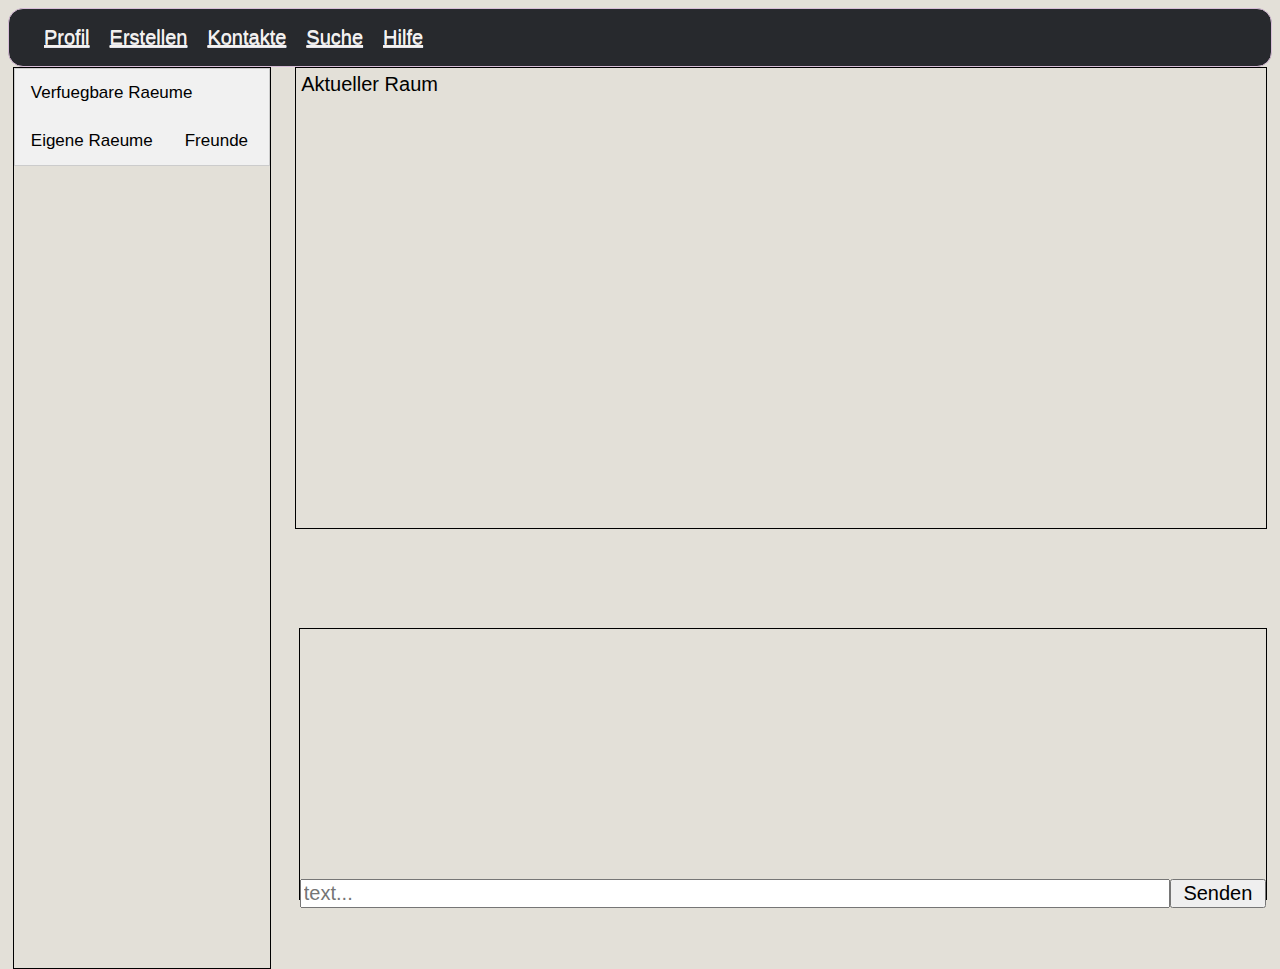
==== index.html @ d9fc5837 "add chat-component" ====
﻿<!DOCTYPE html>

<html lang="en" xmlns="http://www.w3.org/1999/xhtml">
<head>
    <meta charset="utf-8" />
    <title>QUATSCH</title>
    <link rel="stylesheet" type="text/css" href="css/MainPageCSS.css">
    <link rel="stylesheet" href="components/quatsch-chatbox.css">
</head>
<body>

<ul class="ul_Style">
  <li class="li_Style" id="profile_Dropdown">
      <a href="#">Profil</a>
      <div class="dropdown_Content">
      <a href="#">Link 1</a>
      <a href="#">Link 2</a>
      <a href="#">Link 3</a>
    </div>
  </li>
  <li class="li_Style" id="create_Dropdown">
      <a href="#">Erstellen</a>
      <div class="dropdown_Content">
      <a href="#">Link 1</a>
      <a href="#">Link 2</a>
      <a href="#">Link 3</a>
    </div>
  </li>
  <li class="li_Style"><a href="#">Kontakte</a></li>
  <li class="li_Style"><a href="#">Suche</a></li>
  <li class="li_Style"><a href="#">Hilfe</a></li>

</ul>
     <div class="div_Style" id="personal_List">
      <div class="tab">
      <button class="tablinks">Verfuegbare Raeume</button>
      <button class="tablinks">Eigene Raeume</button>
      <button class="tablinks">Freunde</button>
    </div>

    <div id="avaiableRooms" class="tabcontent">
      <h3>London</h3>
      <p>London is the capital city of England.</p>
    </div>

    <div id="ownRooms" class="tabcontent">
      <h3>Paris</h3>
      <p>Paris is the capital of France.</p>
    </div>

    <div id="friends" class="tabcontent">
</div>
    </div>
      <div class="active_Room">Aktueller Raum</div>



    <div class="divChat_Style" id="chat">
      <quatsch-chatbox nickname="test"></quatsch-chatbox>
    </div>

    <script src="scripts/vendor/peer.min.js" charset="utf-8"></script>
    <script src="scripts/main.js" charset="utf-8"></script>

    <script src="components/quatsch-chatbox.js" charset="utf-8"></script>
</body>
</html>
---- css/MainPageCSS.css ----
﻿* {
    font: normal 20px Amaranth, sans-serif;
}

body {
    background-color: #e3e0d8;
   
}

.active_Room {
    position:absolute;
    right:1%;
    border: 1px solid black;
    height:100%;
    width:75%;
    height:50%;
    padding:5px; margin-bottom:8px
}
#personal_List {
    position:absolute;
    left:1%;
    height:100%;
    width:20%;
    border: 1px solid black;
    
}

.divChat_Style {
    position:absolute;
    bottom:0%;
    right:1%;
    border: 1px solid black;
    width:75.5%;
    height:30%;

}




/* Quelle: https://www.w3schools.com/css/tryit.asp?filename=trycss_dropdown_navbar */
.ul_Style {

    list-style-type: none;
    margin: 0;
    padding: 0;
    overflow:hidden;

    	background-color:#27292d;
	border-radius:15px;
	border:1px solid #d6bcd6;
	/*display:inline-block;*/
	/*cursor:pointer;*/
	color:#f5f2ee;
	font-size:17px;
	font-style:italic;
	padding:7px 25px;
	text-decoration:none;
	text-shadow:0px 1px 0px #e1e2ed;
}

.li_Style {

    display:block;
    float: left;
    padding: 10px;
    
}
#profile_Dropdown:hover .dropdown_Content{
   
    display: block;
}
#create_Dropdown:hover .dropdown_Content {
    display: block;
}

.dropdown_Content {
    display: none;
    position: absolute;
    background-color: #f9f9f9;
    min-width: 160px;
}
.dropdown_Content a {
    color: black;
    padding: 12px 16px;
    text-decoration: none;
    display: block;
    text-align: left;
}

.li_Style a:hover {
    background-color: #111;

}
.li_Style a {
    color:#f5f2ee;
}
/*Quelle Ende*/
#message {
    position:absolute;
    bottom:1%;
    left:1%;
    width:90%;

}
#send_Button {
    position:absolute;
    bottom:1%;
    right:1%;
    width:7%;
}

/*Quelle:https://www.w3schools.com/howto/tryit.asp?filename=tryhow_js_tabs*/
div.tab {
    overflow: hidden;
    border: 1px solid #ccc;
    background-color: #f1f1f1;
}

/* Style the buttons inside the tab */
div.tab button {
    background-color: inherit;
    float: left;
    border: none;
    outline: none;
    cursor: pointer;
    padding: 14px 16px;
    transition: 0.3s;
    font-size: 17px;
}

/* Change background color of buttons on hover */
div.tab button:hover {
    background-color: #ddd;
}

/* Create an active/current tablink class */
div.tab button.active {
    background-color: #ccc;
}

/* Style the tab content */
.tabcontent {
    display: none;
    padding: 6px 12px;
    border: 1px solid #ccc;
    border-top: none;
}
/*Quelle Ende*/
---- components/quatsch-chatbox.css ----
quatsch-chatbox .inputElement {
    float: left;
    width: 90%;
}

quatsch-chatbox .sendButtonElement {
  float:left;
  width: 10%;
}

quatsch-chatbox * {
  box-sizing: border-box;
}

quatsch-chatbox .chatElement {
  height: 250px;
  overflow-y: scroll;
}

quatsch-chatbox .chatLineElement {
  margin: 0px;
}
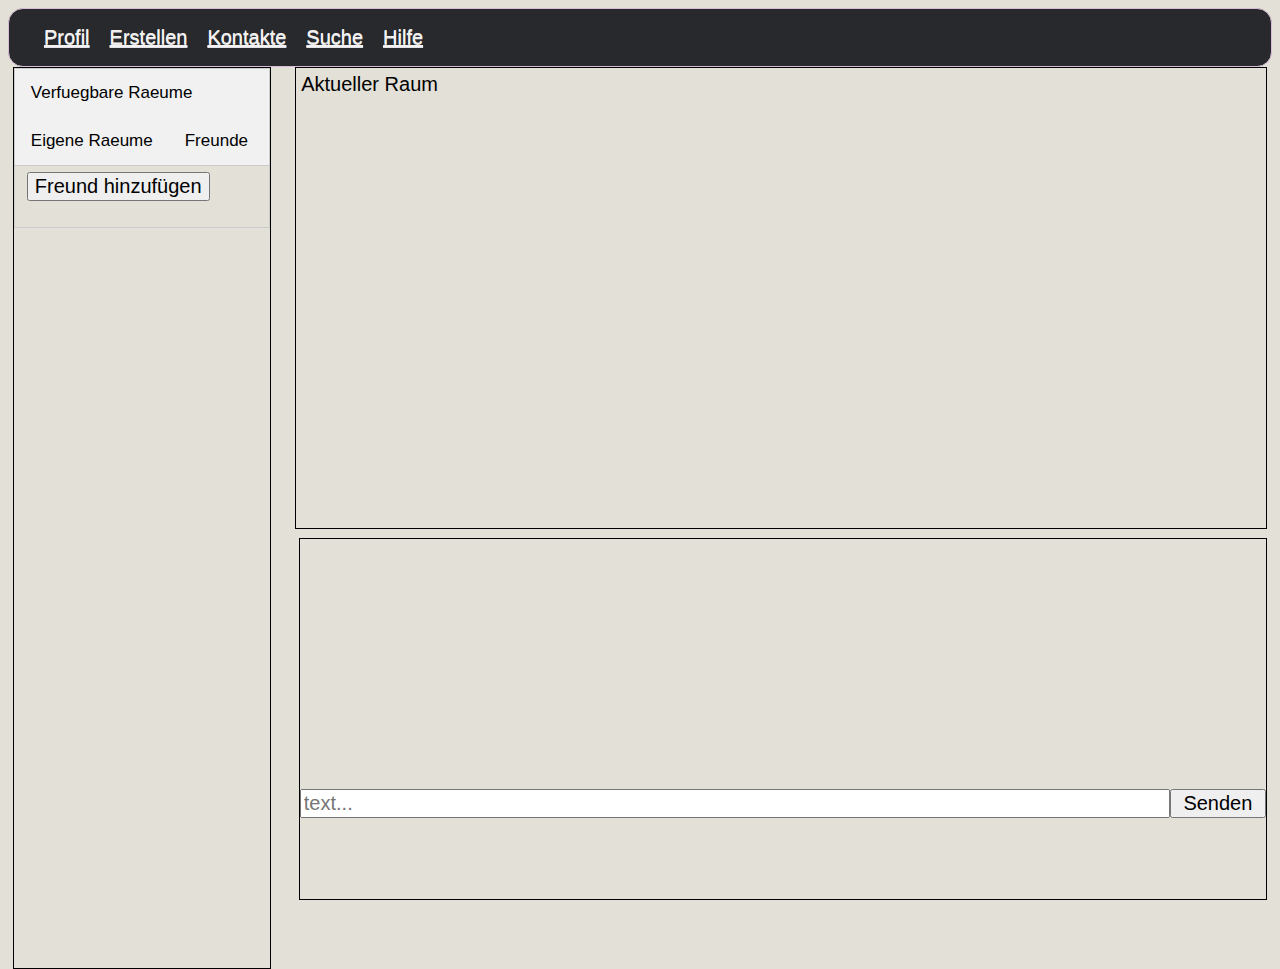
==== commit 28533a34: "add chat" ====
--- a/index.html
+++ b/index.html
@@ -9,59 +9,62 @@
 </head>
 <body>
 
-<ul class="ul_Style">
-  <li class="li_Style" id="profile_Dropdown">
-      <a href="#">Profil</a>
-      <div class="dropdown_Content">
-      <a href="#">Link 1</a>
-      <a href="#">Link 2</a>
-      <a href="#">Link 3</a>
+    <ul class="ul_Style">
+      <li class="li_Style" id="profile_Dropdown">
+          <a href="#">Profil</a>
+          <div class="dropdown_Content">
+          <a href="#">Link 1</a>
+          <a href="#">Link 2</a>
+          <a href="#">Link 3</a>
+        </div>
+      </li>
+      <li class="li_Style" id="create_Dropdown">
+          <a href="#">Erstellen</a>
+          <div class="dropdown_Content">
+          <a href="#">Link 1</a>
+          <a href="#">Link 2</a>
+          <a href="#">Link 3</a>
+        </div>
+      </li>
+      <li class="li_Style"><a href="#">Kontakte</a></li>
+      <li class="li_Style"><a href="#">Suche</a></li>
+      <li class="li_Style"><a href="#">Hilfe</a></li>
+
+    </ul>
+
+     <div class="div_Style" id="personal_List">
+        <div class="tab">
+            <button class="tablinks">Verfuegbare Raeume</button>
+            <button class="tablinks">Eigene Raeume</button>
+            <button class="tablinks">Freunde</button>
+        </div>
+
+        <div id="avaiableRooms" class="tabcontent">
+            <h3>London</h3>
+            <p>London is the capital city of England.</p>
+        </div>
+
+        <div id="ownRooms" class="tabcontent">
+            <h3>Paris</h3>
+            <p>Paris is the capital of France.</p>
+        </div>
+
+        <div id="friends" class="tabcontent active">
+            <button type="button" id="btn-add-friend">Freund hinzufügen</button>
+            <quatsch-friends id="friend-list"></quatsch-friends>
+        </div>
     </div>
-  </li>
-  <li class="li_Style" id="create_Dropdown">
-      <a href="#">Erstellen</a>
-      <div class="dropdown_Content">
-      <a href="#">Link 1</a>
-      <a href="#">Link 2</a>
-      <a href="#">Link 3</a>
-    </div>
-  </li>
-  <li class="li_Style"><a href="#">Kontakte</a></li>
-  <li class="li_Style"><a href="#">Suche</a></li>
-  <li class="li_Style"><a href="#">Hilfe</a></li>
+    <div class="active_Room">Aktueller Raum</div>
 
-</ul>
-     <div class="div_Style" id="personal_List">
-      <div class="tab">
-      <button class="tablinks">Verfuegbare Raeume</button>
-      <button class="tablinks">Eigene Raeume</button>
-      <button class="tablinks">Freunde</button>
+    <div class="divChat_Style" id="chat">
+        <quatsch-chatbox id="chatbox" nickname="test"></quatsch-chatbox>
     </div>
 
-    <div id="avaiableRooms" class="tabcontent">
-      <h3>London</h3>
-      <p>London is the capital city of England.</p>
-    </div>
-
-    <div id="ownRooms" class="tabcontent">
-      <h3>Paris</h3>
-      <p>Paris is the capital of France.</p>
-    </div>
-
-    <div id="friends" class="tabcontent">
-</div>
-    </div>
-      <div class="active_Room">Aktueller Raum</div>
-
-
-
-    <div class="divChat_Style" id="chat">
-      <quatsch-chatbox nickname="test"></quatsch-chatbox>
-    </div>
-
+    <script src="bower_components/webcomponentsjs/webcomponents-lite.js"></script>
     <script src="scripts/vendor/peer.min.js" charset="utf-8"></script>
     <script src="scripts/main.js" charset="utf-8"></script>
 
     <script src="components/quatsch-chatbox.js" charset="utf-8"></script>
+    <script src="components/quatsch-friends.js" charset="utf-8"></script>
 </body>
 </html>
--- a/css/MainPageCSS.css
+++ b/css/MainPageCSS.css
@@ -1,149 +1,168 @@
-﻿* {
-    font: normal 20px Amaranth, sans-serif;
-}
-
-body {
-    background-color: #e3e0d8;
-   
-}
-
-.active_Room {
-    position:absolute;
-    right:1%;
-    border: 1px solid black;
-    height:100%;
-    width:75%;
-    height:50%;
-    padding:5px; margin-bottom:8px
-}
-#personal_List {
-    position:absolute;
-    left:1%;
-    height:100%;
-    width:20%;
-    border: 1px solid black;
-    
-}
-
-.divChat_Style {
-    position:absolute;
-    bottom:0%;
-    right:1%;
-    border: 1px solid black;
-    width:75.5%;
-    height:30%;
-
-}
-
-
-
-
-/* Quelle: https://www.w3schools.com/css/tryit.asp?filename=trycss_dropdown_navbar */
-.ul_Style {
-
-    list-style-type: none;
-    margin: 0;
-    padding: 0;
-    overflow:hidden;
-
-    	background-color:#27292d;
-	border-radius:15px;
-	border:1px solid #d6bcd6;
-	/*display:inline-block;*/
-	/*cursor:pointer;*/
-	color:#f5f2ee;
-	font-size:17px;
-	font-style:italic;
-	padding:7px 25px;
-	text-decoration:none;
-	text-shadow:0px 1px 0px #e1e2ed;
-}
-
-.li_Style {
-
-    display:block;
-    float: left;
-    padding: 10px;
-    
-}
-#profile_Dropdown:hover .dropdown_Content{
-   
-    display: block;
-}
-#create_Dropdown:hover .dropdown_Content {
-    display: block;
-}
-
-.dropdown_Content {
-    display: none;
-    position: absolute;
-    background-color: #f9f9f9;
-    min-width: 160px;
-}
-.dropdown_Content a {
-    color: black;
-    padding: 12px 16px;
-    text-decoration: none;
-    display: block;
-    text-align: left;
-}
-
-.li_Style a:hover {
-    background-color: #111;
-
-}
-.li_Style a {
-    color:#f5f2ee;
-}
-/*Quelle Ende*/
-#message {
-    position:absolute;
-    bottom:1%;
-    left:1%;
-    width:90%;
-
-}
-#send_Button {
-    position:absolute;
-    bottom:1%;
-    right:1%;
-    width:7%;
-}
-
-/*Quelle:https://www.w3schools.com/howto/tryit.asp?filename=tryhow_js_tabs*/
-div.tab {
-    overflow: hidden;
-    border: 1px solid #ccc;
-    background-color: #f1f1f1;
-}
-
-/* Style the buttons inside the tab */
-div.tab button {
-    background-color: inherit;
-    float: left;
-    border: none;
-    outline: none;
-    cursor: pointer;
-    padding: 14px 16px;
-    transition: 0.3s;
-    font-size: 17px;
-}
-
-/* Change background color of buttons on hover */
-div.tab button:hover {
-    background-color: #ddd;
-}
-
-/* Create an active/current tablink class */
-div.tab button.active {
-    background-color: #ccc;
-}
-
-/* Style the tab content */
-.tabcontent {
-    display: none;
-    padding: 6px 12px;
-    border: 1px solid #ccc;
-    border-top: none;
-}
+﻿* {
+    font: normal 20px Amaranth, sans-serif;
+}
+
+body {
+    background-color: #e3e0d8;
+   
+}
+
+.active_Room {
+    position:absolute;
+    right:1%;
+    border: 1px solid black;
+    height:100%;
+    width:75%;
+    height:50%;
+    padding:5px; margin-bottom:8px
+}
+#personal_List {
+    position:absolute;
+    left:1%;
+    height:100%;
+    width:20%;
+    border: 1px solid black;
+    
+}
+
+.divChat_Style {
+    position:absolute;
+    bottom:0%;
+    right:1%;
+    border: 1px solid black;
+    width:75.5%;
+    height:40%;
+    overflow-y: scroll;
+
+}
+
+#sendBox {
+    position:absolute;
+    bottom:0%;
+    right:1.5%;
+    width:75.5%;
+    height:20%;
+}
+
+#RoomMembers {
+   position:absolute;
+   width:30%;
+   height:40%;
+   overflow-y:scroll;
+}
+
+
+/* Quelle: https://www.w3schools.com/css/tryit.asp?filename=trycss_dropdown_navbar */
+.ul_Style {
+
+    list-style-type: none;
+    margin: 0;
+    padding: 0;
+    overflow:hidden;
+
+    	background-color:#27292d;
+	border-radius:15px;
+	border:1px solid #d6bcd6;
+	/*display:inline-block;*/
+	/*cursor:pointer;*/
+	color:#f5f2ee;
+	font-size:17px;
+	font-style:italic;
+	padding:7px 25px;
+	text-decoration:none;
+	text-shadow:0px 1px 0px #e1e2ed;
+}
+
+.li_Style {
+
+    display:block;
+    float: left;
+    padding: 10px;
+    
+}
+#profile_Dropdown:hover .dropdown_Content{
+   
+    display: block;
+    z-index:1;
+}
+#create_Dropdown:hover .dropdown_Content {
+    display: block;
+    z-index:1; /*http://stackoverflow.com/questions/2941189/how-to-overlay-one-div-over-another-div*/
+}
+
+.dropdown_Content {
+    display: none;
+    position: absolute;
+    background-color: #f9f9f9;
+    min-width: 160px;
+}
+.dropdown_Content a {
+    color: black;
+    padding: 12px 16px;
+    text-decoration: none;
+    display: block;
+    text-align: left;
+}
+
+.li_Style a:hover {
+    background-color: #111;
+
+}
+.li_Style a {
+    color:#f5f2ee;
+}
+/*Quelle Ende*/
+#message {
+    position:absolute;
+    bottom:1%;
+    left:1%;
+    width:90%;
+
+}
+#send_Button {
+    position:absolute;
+    bottom:1%;
+    right:1%;
+    width:7%;
+}
+
+/*Quelle:https://www.w3schools.com/howto/tryit.asp?filename=tryhow_js_tabs*/
+div.tab {
+    overflow: hidden;
+    border: 1px solid #ccc;
+    background-color: #f1f1f1;
+}
+
+/* Style the buttons inside the tab */
+div.tab button {
+    background-color: inherit;
+    float: left;
+    border: none;
+    outline: none;
+    cursor: pointer;
+    padding: 14px 16px;
+    transition: 0.3s;
+    font-size: 17px;
+}
+
+/* Change background color of buttons on hover */
+div.tab button:hover {
+    background-color: #ddd;
+}
+
+/* Create an active/current tablink class */
+div.tab button.active {
+    background-color: #ccc;
+}
+
+.tabcontent.active {
+    display: block;
+}
+/* Style the tab content */
+.tabcontent {
+    display: none;
+    padding: 6px 12px;
+    border: 1px solid #ccc;
+    border-top: none;
+}
 /*Quelle Ende*/